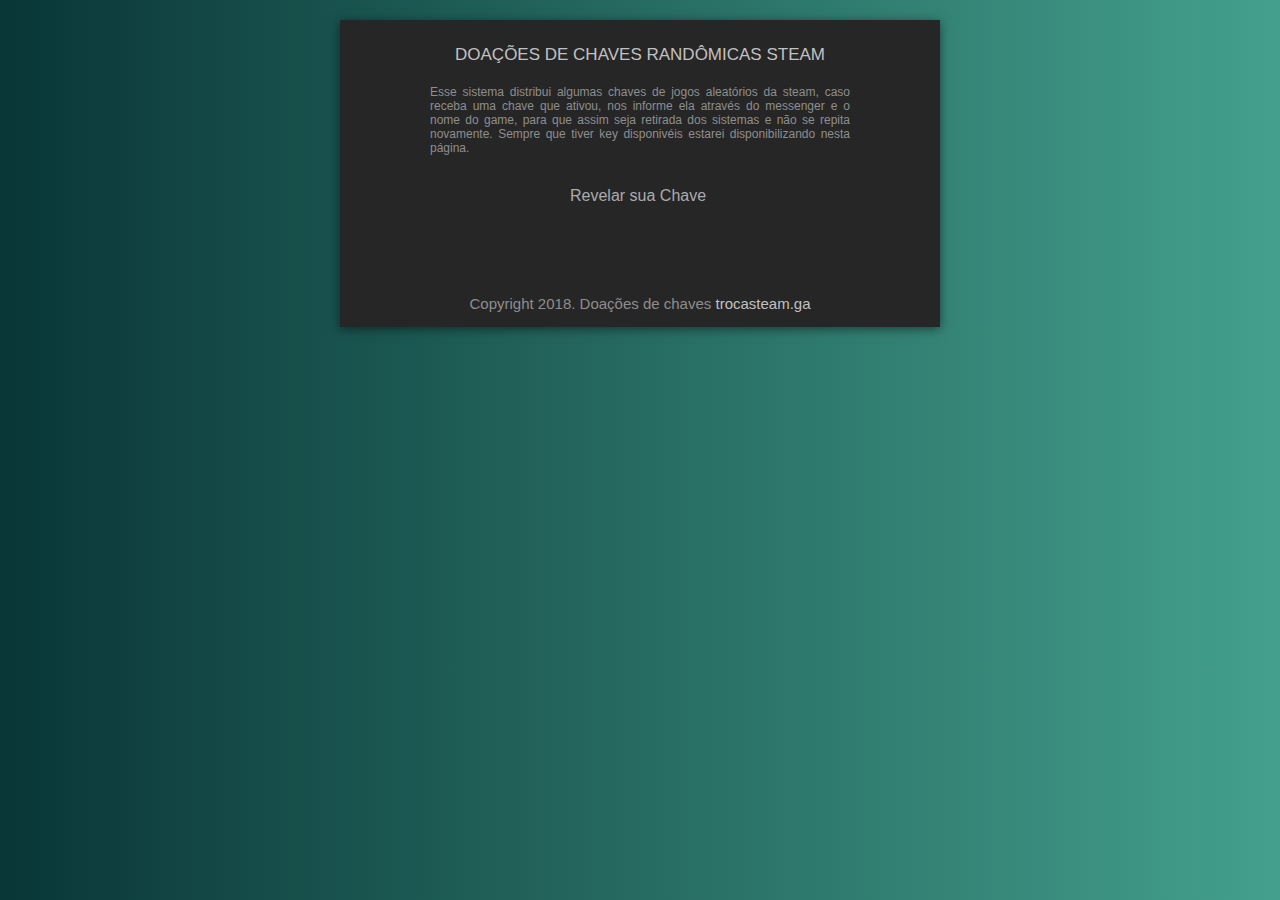
==== Giveaway/index.html @ 329330e2 "Add files via upload" ====
<!DOCTYPE html>
<html lang="en" >

<head>
  <meta charset="UTF-8">
  <title>Gerador de chaves steam (trocasteam.ga)</title>
  
  
  
      <link rel="stylesheet" href="css/style.css">

  
</head>

<body>

  <div id="container">
  <h1 class="title titulo">DOAÇÕES DE CHAVES RANDÔMICAS STEAM</h1>
  
 
    <h1 align="justify" class="subtitle aviso">Esse sistema distribui algumas chaves de jogos aleatórios da steam, caso receba uma chave que ativou, nos informe ela através do messenger e o nome do game, para que assim seja retirada dos sistemas e não se repita novamente.
Sempre que tiver key disponivéis estarei disponibilizando nesta página.</h1>
  
  
  <div class='skill-html'>
        <div class='projects-button'>Revelar sua Chave</div>
        <ul class='projects'>
           <p class="sua">SUA CHAVE É:</p>
  <p id="key" title="Copie esse código e ative pelo link abaixo"></p>
  <p class='sua'>
  <a href='https://store.steampowered.com/account/registerkey' target='_blank' class='ativar'>Ativar um produto no Steam</a>
  </p>
   </ul>
    </div>

  <button id="generateKey"></button>
  
  <p id="copyright" >Copyright 2018. Doações de chaves
<a style='color:#c1c1c1;'>trocasteam.ga</a></p>
</div>
  </div>


<script src='https://code.jquery.com/jquery-3.1.0.min.js'></script>
  
  

    <script  src="js/index.js"></script>




</body>

</html>
---- Giveaway/css/style.css ----
body {
  font-family: 'Roboto', sans-serif;
  background: #44A08D;
  background: -webkit-linear-gradient(
    to right,
    #093637,
    #44A08D
  );
  background: linear-gradient(
    to right,
    #093637,
    #44A08D
  );
  box-sizing: border-box;
}

#container {
  background: #262626;
  max-width: 600px;
  margin: 10% auto;
  box-shadow: 0px 2px 10px rgba(0, 0, 0, .5);
  color: #c1c1c1;
}

h1.titulo {
  margin: 20px;
  padding-top: 25px;
  font-weight: 300;
  font-size: 17px;
  text-align:center;
}
h1.aviso {
    font-weight: 300;
    font-size: 12px;
    margin-top: 20px;
    margin-left: 90px;
    margin-right: 90px;
    color: #8e8e8e;
    margin-bottom: 20px;
}

button {
  background: linear-gradient(0deg, #3a3a3a, #505050);
  width: 0%;
  border:none;
  border-radius: 5px;
  font-size: 1.25em;
  outline: none;
  transition: .75s;
  text-transform: uppercase;
  text-align: center;
  padding: 0px;
  color: #c1c1c1;
}

p {
  margin: auto;
  padding-top: 10px;
  font-weight: 500;
  font-size: 12px;
  font-family: 'Roboto', sans-serif;
}
.sua{
  text-align: center;
  padding-bottom: 5px;
}
.ativar{
  font-size:12px;
  text-decoration: none;
  text-align: center;
  padding-bottom: 5px;
  color:#939393;
}
#copyright {
  color: #8e8e8e;
  font-size:15px;
  text-align: center;
  padding-bottom:15px;
  margin-top: 50px;
}

#key{
  background: linear-gradient(0deg, #3a3a3a, #505050);
  width: 350px;
  height: 42px;
  transition: .75s;
  text-transform: uppercase;
  text-align: center;
  color: #3bb1cf;
  font-size:30px;
  border-radius: 5px;  
  box-shadow: 0px 2px 10px rgba(0, 0, 0, .5);
}
#container{
margin:auto;
}

h1 {
  font-size: 2.5em;
}
.skill-html{
  width: 100%;
  margin:auto;
}

.projects-button {
    transition: .40s;
    padding: 0.75em 1.25em;
    color: #acacac;
    cursor: pointer;
    margin-left: 35%;
    margin-right: 35%;
}

ul {
  list-style: none;
  padding: 0;
}

.projects {
  margin: 1em 0;
  text-align:center;
}

.active {
  transition: .40s;
  color: #d7d7d708;
  text-align:center;
}
space{
  margin-top:80px;
}
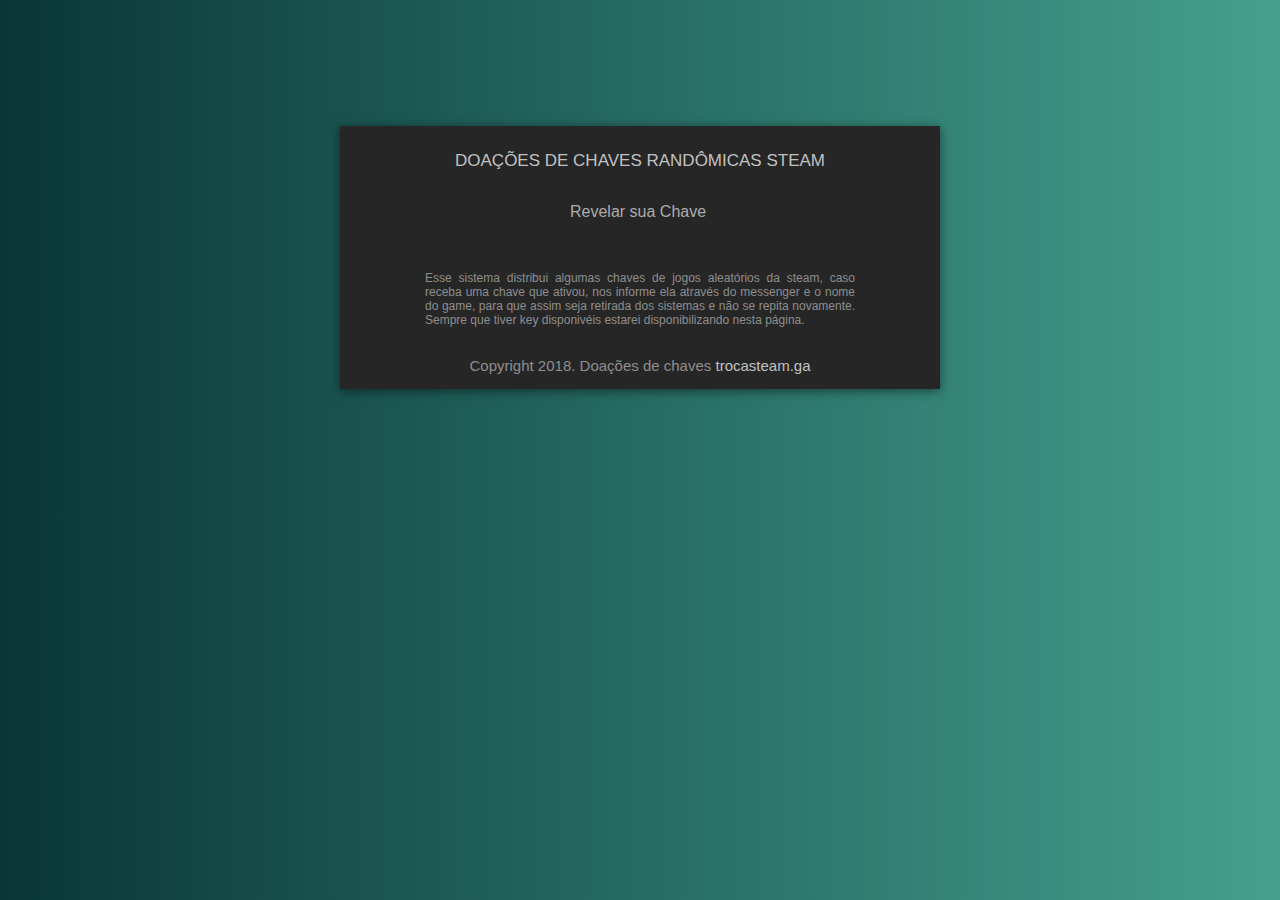
==== commit ddd026bb: "Add files via upload" ====
--- a/Giveaway/index.html
+++ b/Giveaway/index.html
@@ -16,13 +16,7 @@
 
   <div id="container">
   <h1 class="title titulo">DOAÇÕES DE CHAVES RANDÔMICAS STEAM</h1>
-  
- 
-    <h1 align="justify" class="subtitle aviso">Esse sistema distribui algumas chaves de jogos aleatórios da steam, caso receba uma chave que ativou, nos informe ela através do messenger e o nome do game, para que assim seja retirada dos sistemas e não se repita novamente.
-Sempre que tiver key disponivéis estarei disponibilizando nesta página.</h1>
-  
-  
-  <div class='skill-html'>
+    <div class='skill-html'>
         <div class='projects-button'>Revelar sua Chave</div>
         <ul class='projects'>
            <p class="sua">SUA CHAVE É:</p>
@@ -34,7 +28,8 @@
     </div>
 
   <button id="generateKey"></button>
-  
+   <h1 align="justify" class="subtitle aviso">Esse sistema distribui algumas chaves de jogos aleatórios da steam, caso receba uma chave que ativou, nos informe ela através do messenger e o nome do game, para que assim seja retirada dos sistemas e não se repita novamente.
+Sempre que tiver key disponivéis estarei disponibilizando nesta página.</h1>
   <p id="copyright" >Copyright 2018. Doações de chaves
 <a style='color:#c1c1c1;'>trocasteam.ga</a></p>
 </div>
--- a/Giveaway/css/style.css
+++ b/Giveaway/css/style.css
@@ -33,10 +33,11 @@
     font-weight: 300;
     font-size: 12px;
     margin-top: 20px;
-    margin-left: 90px;
-    margin-right: 90px;
+    margin-left: 85px;
+    margin-right: 85px;
     color: #8e8e8e;
     margin-bottom: 20px;
+  
 }
 
 button {
@@ -76,7 +77,6 @@
   font-size:15px;
   text-align: center;
   padding-bottom:15px;
-  margin-top: 50px;
 }
 
 #key{
@@ -91,10 +91,6 @@
   border-radius: 5px;  
   box-shadow: 0px 2px 10px rgba(0, 0, 0, .5);
 }
-#container{
-margin:auto;
-}
-
 h1 {
   font-size: 2.5em;
 }
@@ -125,7 +121,6 @@
 .active {
   transition: .40s;
   color: #d7d7d708;
-  text-align:center;
 }
 space{
   margin-top:80px;
